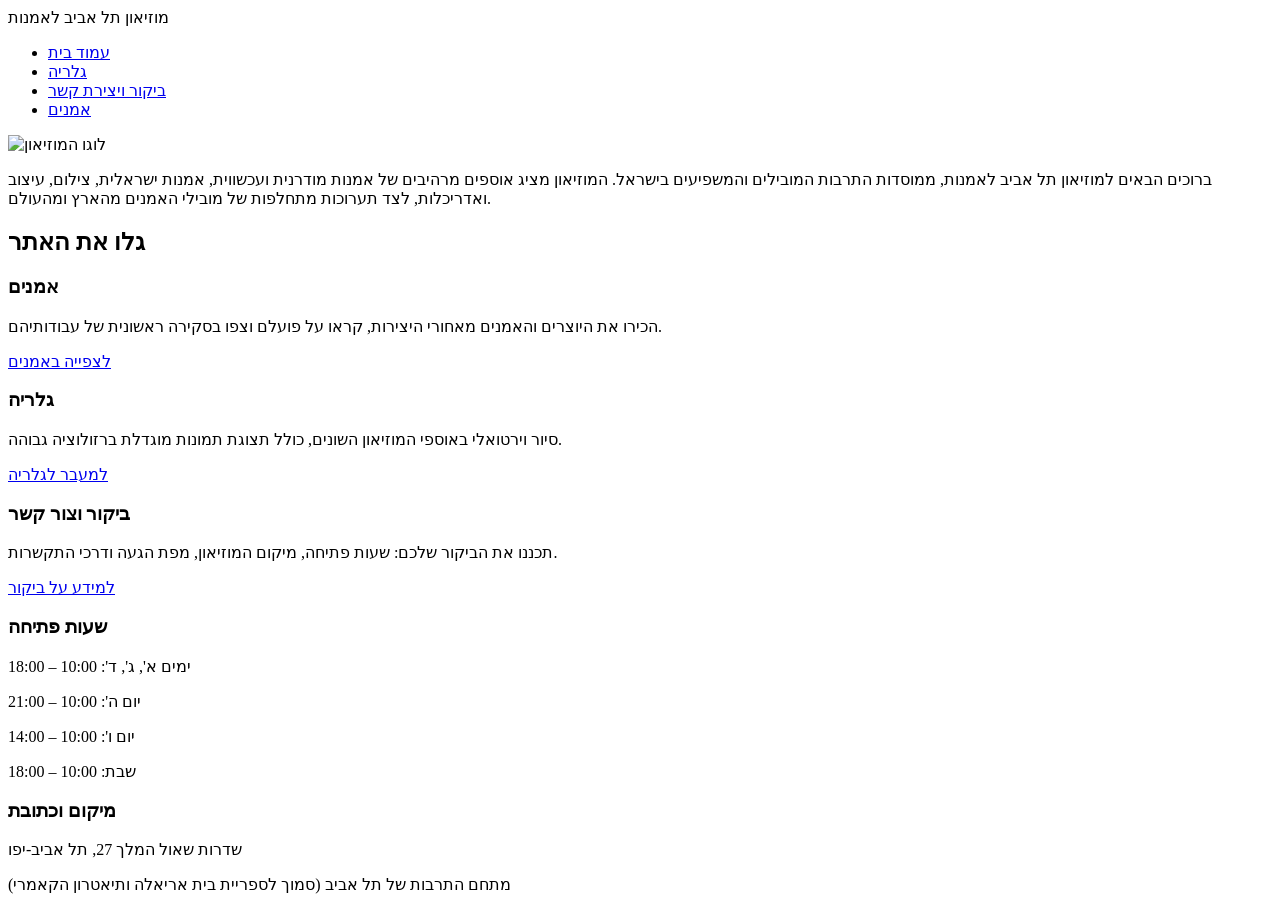
==== index.html @ 5f7910c9 "commit new" ====
<!doctype html>
<html lang="en">
  <head>
    <meta charset="UTF-8" />
    <meta name="viewport" content="width=device-width, initial-scale=1.0" />
    <title>Mini Art Museum - Home</title>
    <link rel="stylesheet" href="css/style.css" />
  </head>
  <body>
  <header>מוזיאון תל אביב לאמנות</header>
  <nav>
    <ul>
      <li><a href="./index.html">עמוד  בית</a></li>
      <li><a href="./gallery.html">גלריה</a></li>
      <li><a href="./visit.html">ביקור ויצירת קשר</a></li>
      <li><a href="./artists.html">אמנים</a></li>
    </ul>
  </nav>
<section >
    <img src="./img/logo.svg" alt="לוגו המוזיאון">
      <p>
        ברוכים הבאים למוזיאון תל אביב לאמנות, ממוסדות התרבות המובילים והמשפיעים בישראל. המוזיאון מציג אוספים מרהיבים של אמנות מודרנית ועכשווית, אמנות ישראלית, צילום, עיצוב ואדריכלות, לצד תערוכות מתחלפות של מובילי האמנים מהארץ ומהעולם.
      </p>
    </section>
    <section>
      <h2>גלו את האתר</h2>
      <div>
        
        <article>
          <h3>אמנים</h3>
          <p>הכירו את היוצרים והאמנים מאחורי היצירות, קראו על פועלם וצפו בסקירה ראשונית של עבודותיהם.</p>
          <a href="artists.html">לצפייה באמנים </a>
        </article>

        <article>
          <h3>גלריה</h3>
          <p>סיור וירטואלי באוספי המוזיאון השונים, כולל תצוגת תמונות מוגדלת ברזולוציה גבוהה.</p>
          <a href="gallery.html">למעבר לגלריה</a>
        </article>

        <article>
          <h3>ביקור וצור קשר</h3>
          <p>תכננו את הביקור שלכם: שעות פתיחה, מיקום המוזיאון, מפת הגעה ודרכי התקשרות.</p>
          <a href="visit.html">למידע על ביקור </a>
        </article>
      </div>
    </section>
  </main>
  <footer>
    <div>
      <section>
        <h3>שעות פתיחה</h3>
        <p>ימים א', ג', ד': 10:00 – 18:00</p>
        <p>יום ה': 10:00 – 21:00</p>
        <p>יום ו': 10:00 – 14:00</p>
        <p>שבת: 10:00 – 18:00</p>
      </section>
      <section>
        <h3>מיקום וכתובת</h3>
        <p>שדרות שאול המלך 27, תל אביב-יפו</p>
        <p>מתחם התרבות של תל אביב (סמוך לספריית בית אריאלה ותיאטרון הקאמרי)</p>
      </section>
    </div>
  </footer>
  </body>
</html>
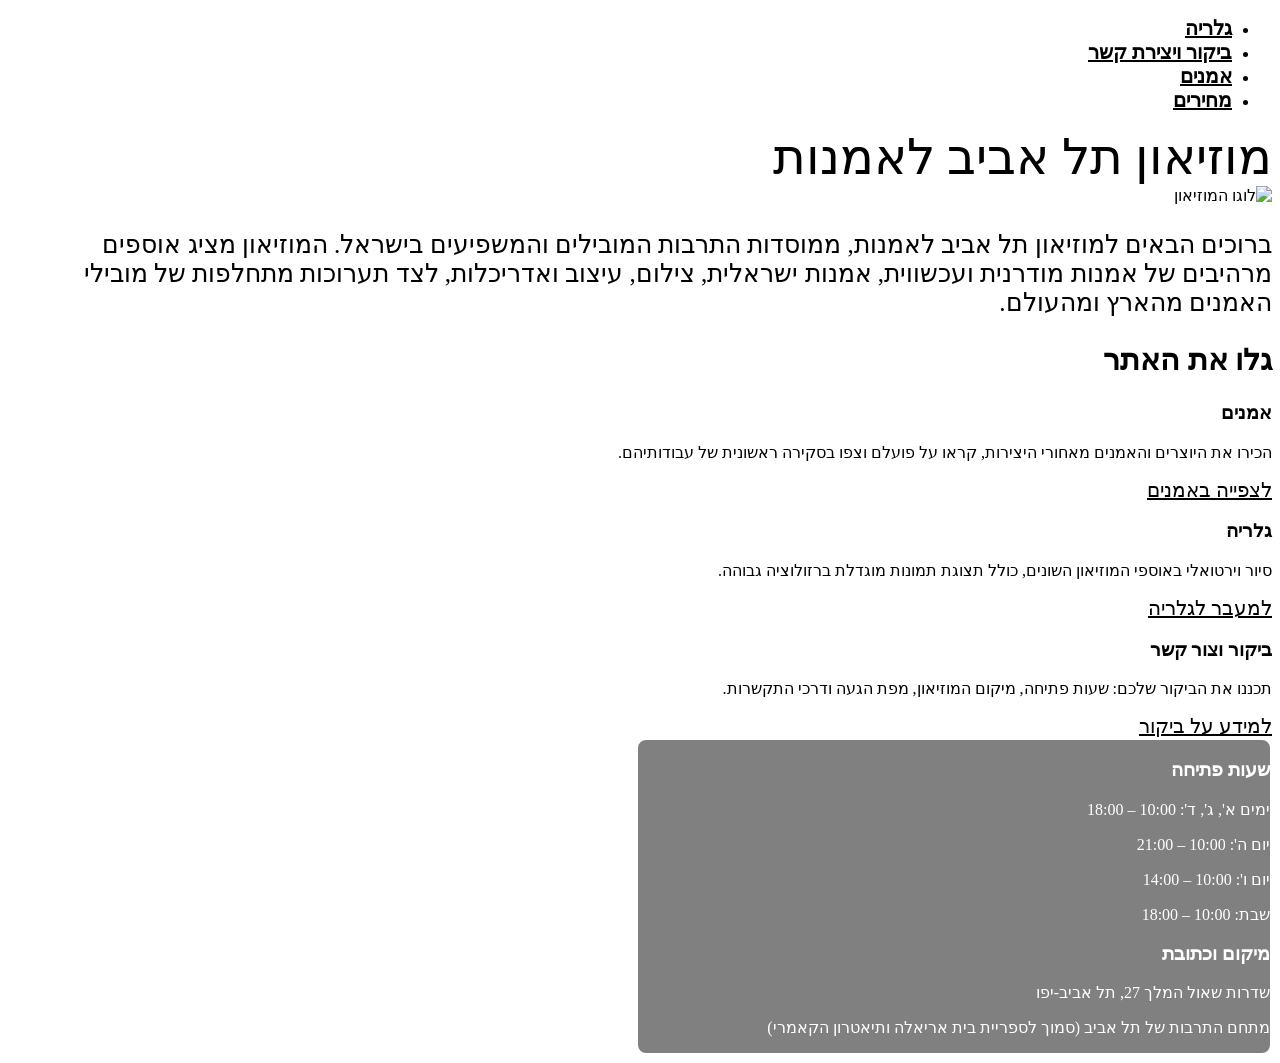
==== commit 0f8888b6: "added pricing page" ====
--- a/index.html
+++ b/index.html
@@ -6,19 +6,20 @@
     <title>Mini Art Museum - Home</title>
     <link rel="stylesheet" href="css/style.css" />
   </head>
-  <body>
-  <header>מוזיאון תל אביב לאמנות</header>
+  <body lang="he" dir="rtl">
+    <main>
   <nav>
     <ul>
-      <li><a href="./index.html">עמוד  בית</a></li>
       <li><a href="./gallery.html">גלריה</a></li>
       <li><a href="./visit.html">ביקור ויצירת קשר</a></li>
       <li><a href="./artists.html">אמנים</a></li>
+      <li><a href="./pricing.html">מחירים</a></li>
     </ul>
   </nav>
+  <header id="headid">מוזיאון תל אביב לאמנות</header>
 <section >
-    <img src="./img/logo.svg" alt="לוגו המוזיאון">
-      <p>
+    <img id="logo" src="./img/logo.svg" alt="לוגו המוזיאון">
+      <p id="welcome">
         ברוכים הבאים למוזיאון תל אביב לאמנות, ממוסדות התרבות המובילים והמשפיעים בישראל. המוזיאון מציג אוספים מרהיבים של אמנות מודרנית ועכשווית, אמנות ישראלית, צילום, עיצוב ואדריכלות, לצד תערוכות מתחלפות של מובילי האמנים מהארץ ומהעולם.
       </p>
     </section>
@@ -45,7 +46,6 @@
         </article>
       </div>
     </section>
-  </main>
   <footer>
     <div>
       <section>
@@ -62,5 +62,6 @@
       </section>
     </div>
   </footer>
+   </main>
   </body>
 </html>
--- a/css/style.css
+++ b/css/style.css
@@ -0,0 +1,69 @@
+img{
+    width: 300px;
+    height: 300px;
+}
+h1{
+color:black;
+font-size: 40px;
+}
+h2{
+color:black;
+font-size: 30px;
+}
+
+
+nav a{
+    text-transform: uppercase;
+    font-weight: bold;
+}
+footer{
+    background-color:grey;
+    color:white;
+    width: 50%;
+    border: 2px solid white;
+    border-radius: 10px;
+}
+/* score 10 */
+.artist-card{
+    border: 2px solid black;
+    border-radius: 13px;
+    background-color: white;
+}
+.thumbnail{
+    border: 2px solid black;
+    border-radius: 5px;
+}
+/* score 101 */
+#vangogh h2{
+    color:rgb(53, 53, 181)
+} 
+.van-gogh{
+    color: red;
+}
+#monet h2{
+    color: rgb(36, 130, 161);
+}
+#rembrandt h2{
+    color: rgb(99, 26, 26);
+}
+
+#welcome{
+    font-size:25px;
+}
+a{
+      font-size: 20px;
+    color: black;
+    margin-left: 2px;
+}
+/* score 3 */
+main section img{
+    width: 150px;
+    height: 150px;
+}
+main #headid{
+    font-size: 50px;
+}
+table, th, td{
+    border: 2px solid black;
+    border-collapse: collapse;
+}
